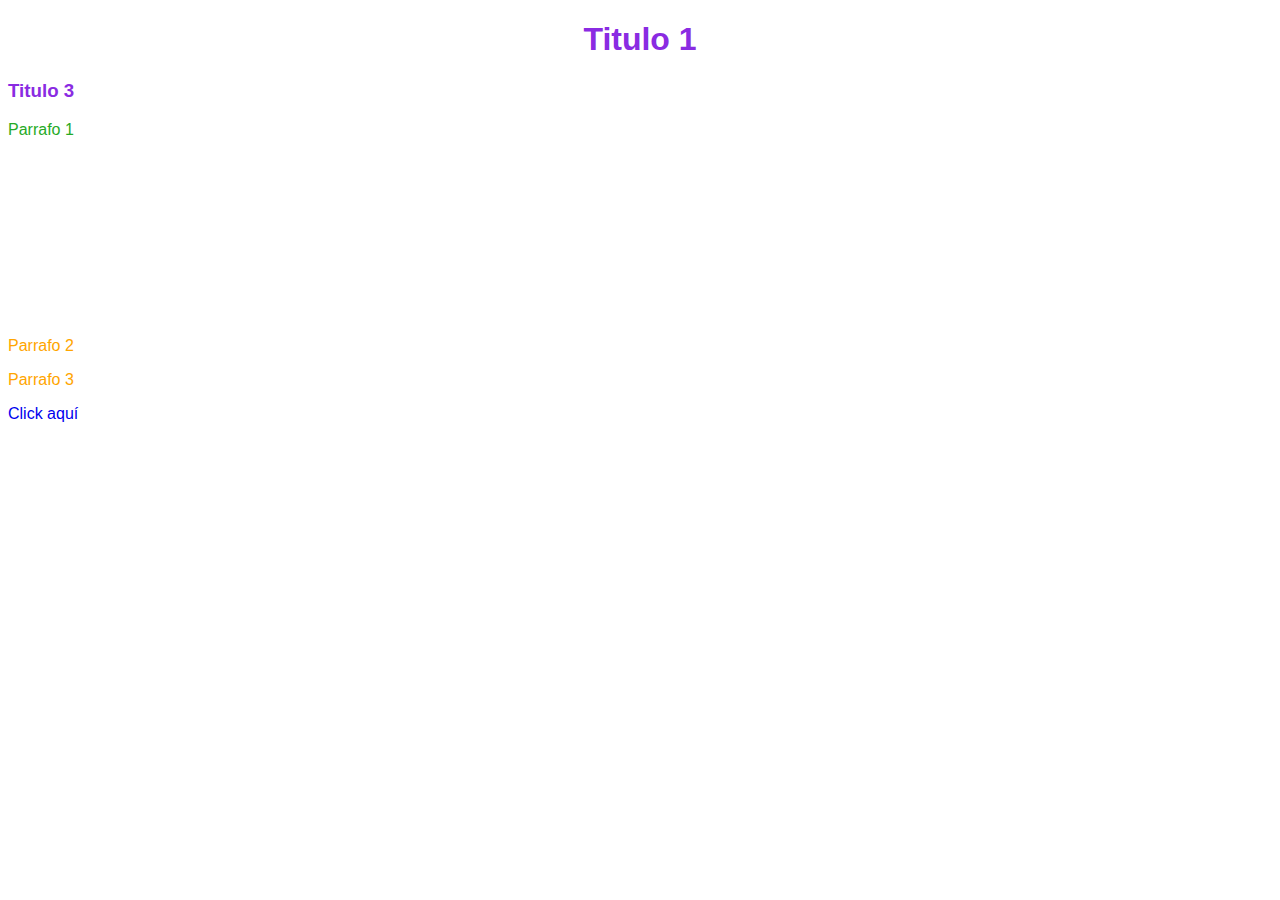
==== Especificidad.html @ 1dd10677 "se agrega ejemplo css" ====
<!DOCTYPE html>
<html lang="en">
<head>
    <meta charset="UTF-8">
    <meta http-equiv="X-UA-Compatible" content="IE=edge">
    <meta name="viewport" content="width=device-width, initial-scale=1.0">
    <link rel="stylesheet" href="especifidad.css"/>
    <title>Document</title>
</head>
<body>
    <h1>Titulo 1</h1>
    <h3>Titulo 3</h3>
    <p class="parrafos" id="parrafo1">Parrafo 1</p>
    <p>Parrafo 2</p>
    <p>Parrafo 3</p>
    <a href="#">Click aquí</a>
</body>
</html>
---- especifidad.css ----
body {
    color: blueviolet;
    font-family: Arial, Helvetica, sans-serif;
  }
  p {
    /* important*/
    color: blue;
  }
  h1 {
    text-align: center;
  }
  a {
    text-decoration: none;
  }
  
  /*La clase es más específica que las etiquetas*/
  .parrafos {
    color: #1d2cd3;
  }
  /*El ID es más específico que las clases*/
  #parrafo1 {
    color: rgb(38, 170, 38);
    height: 200px;
    background: url("https://fondosmil.com/fondo/54336.png");
  }
  
  p {
    color: orange;
  }
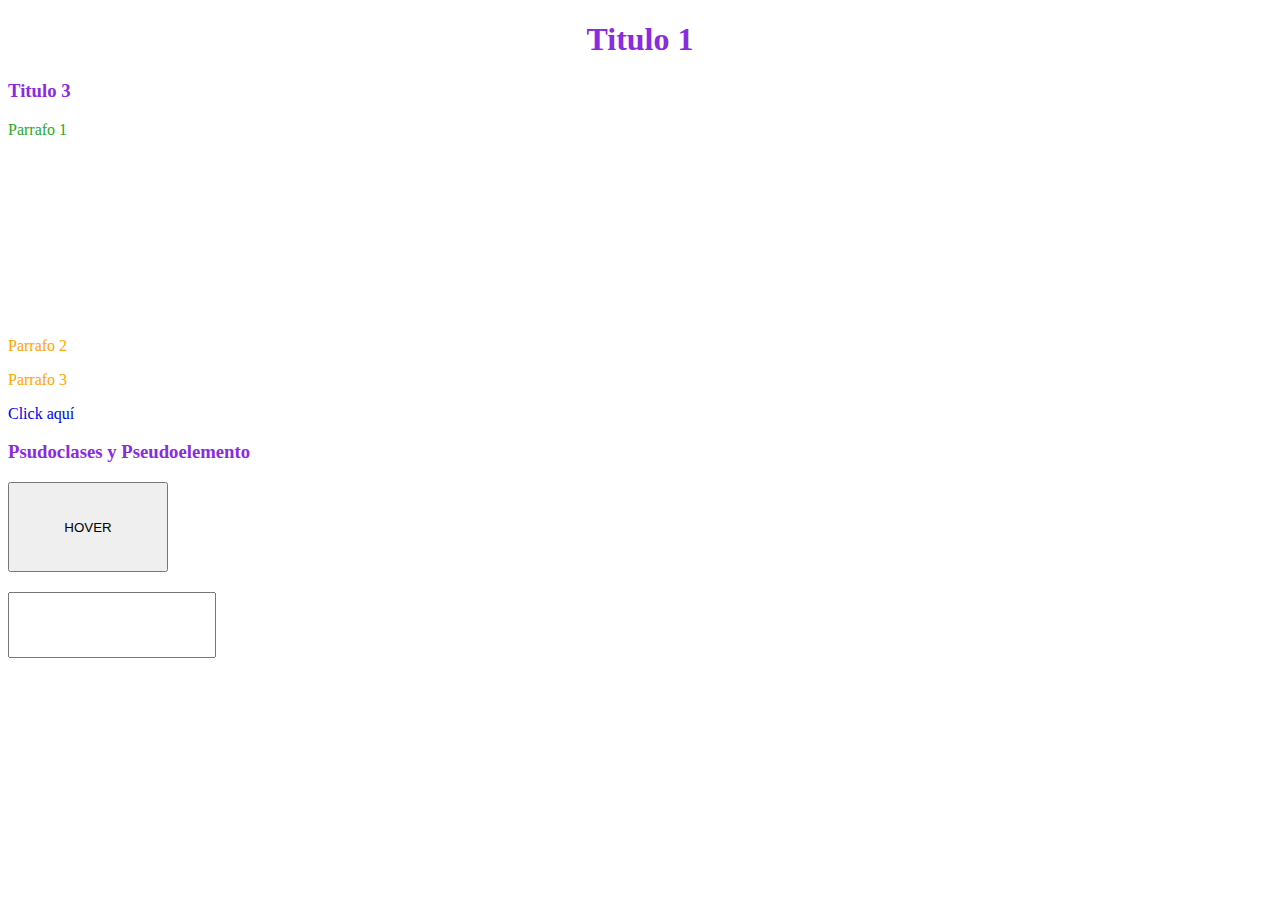
==== commit c35606df: "clase del 14-06-2022" ====
--- a/Especificidad.html
+++ b/Especificidad.html
@@ -3,8 +3,8 @@
 <head>
     <meta charset="UTF-8">
     <meta http-equiv="X-UA-Compatible" content="IE=edge">
-    <meta name="viewport" content="width=device-width, initial-scale=1.0">
-    <link rel="stylesheet" href="especifidad.css"/>
+    <meta name="viewport" content="width=device-width, initial-scale=1.0">       
+    <link rel="stylesheet" href="especificidad.css"/>
     <title>Document</title>
 </head>
 <body>
@@ -14,5 +14,10 @@
     <p>Parrafo 2</p>
     <p>Parrafo 3</p>
     <a href="#">Click aquí</a>
+
+    <h3>Psudoclases y Pseudoelemento</h3>
+    <button class="mi-boton"> HOVER </button> 
+
+    <input class="mi-input" type="text">
 </body>
 </html>--- a/especificidad.css
+++ b/especificidad.css
@@ -0,0 +1,61 @@
+body {
+    color: blueviolet;
+    /*font-family: Arial, Helvetica, sans-serif;*/
+    font-family: 'Fascinate', cursive; /*Esta fuente viene de google*/
+  }
+  p {
+    /* important*/
+    color: blue;
+  }
+  h1 {
+    text-align: center;
+  }
+  a {
+    text-decoration: none;
+  }
+  
+  /*La clase es más específica que las etiquetas*/
+  .parrafos {
+    color: #1d2cd3;
+  }
+  /*El ID es más específico que las clases*/
+  #parrafo1 {
+    color: rgb(38, 170, 38);
+    height: 200px;
+    background: url("https://fondosmil.com/fondo/54336.png");
+  }
+  
+  p {
+    color: orange;
+  }
+
+  /*Pseudoclases y Pseudoelementos */
+
+  .mi-boton{
+    height: 90px;
+    width: 160px;    
+  }
+
+  .mi-boton:hover{
+    background-color: orange;
+    font-size: 30px;
+    color: rgb(255, 255, 255);
+    font-weight: bold;
+  }
+  .mi-boton:hover::before{
+    content: 'Haz Click';
+  }
+
+  .mi-input{
+    display: block;
+    margin-top: 20px;
+    width: 200px;
+    height: 60px;
+  }
+
+  .mi-input:focus
+  {
+    outline-color: red;
+    border-radius: 10px;
+    height: 40px;
+  }
